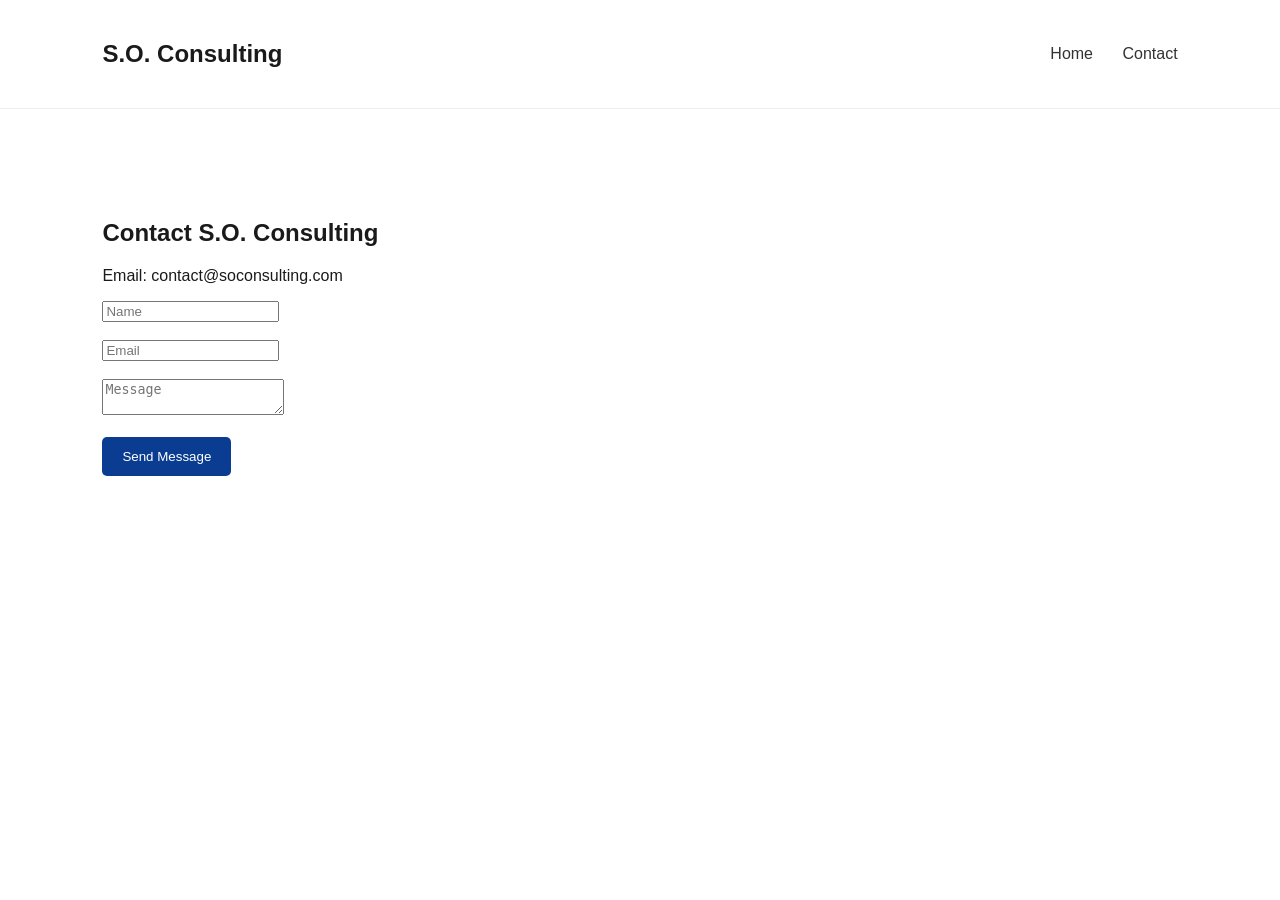
==== contact.html @ a4107048 "Add files via upload" ====
<!DOCTYPE html>
<html>
<head>
<meta charset="UTF-8">
<title>Contact</title>
<link rel="stylesheet" href="style.css">
</head>
<body>

<header>
<h2>S.O. Consulting</h2>
<nav>
<a href="index.html">Home</a>
<a href="contact.html">Contact</a>
</nav>
</header>

<section class="section">
<h2>Contact S.O. Consulting</h2>

<p>Email: contact@soconsulting.com</p>

<form>
<input placeholder="Name"><br><br>
<input placeholder="Email"><br><br>
<textarea placeholder="Message"></textarea><br><br>
<button>Send Message</button>
</form>

</section>

</body>
</html>
---- style.css ----
body{margin:0;font-family:Inter,Arial;background:#ffffff;color:#1a1a1a}
header{display:flex;justify-content:space-between;align-items:center;padding:20px 8%;border-bottom:1px solid #eee;background:#fff;position:sticky;top:0}
nav a{margin-left:25px;text-decoration:none;color:#333;font-weight:500}
.hero{padding:160px 8%;background:linear-gradient(120deg,#0A3D91,#2F80ED);color:white}
.hero h1{font-size:58px;margin:0}
.hero p{font-size:20px;margin-top:20px;max-width:650px}
.section{padding:90px 8%}
.grid{display:grid;grid-template-columns:repeat(auto-fit,minmax(260px,1fr));gap:35px}
.card{border:1px solid #eee;border-radius:10px;padding:30px;background:#fff}
.stats{display:grid;grid-template-columns:repeat(auto-fit,minmax(200px,1fr));gap:25px}
.stat{font-size:42px;font-weight:700;color:#0A3D91}
footer{padding:50px 8%;background:#f5f7fa;margin-top:60px}
table{width:100%;border-collapse:collapse;margin-top:20px}
th,td{padding:12px;border-bottom:1px solid #eee}
th{background:#f5f7fa}
#map{height:650px;width:100%}
.chart{max-width:800px;margin-top:40px}
button{padding:12px 20px;background:#0A3D91;color:white;border:none;border-radius:5px}
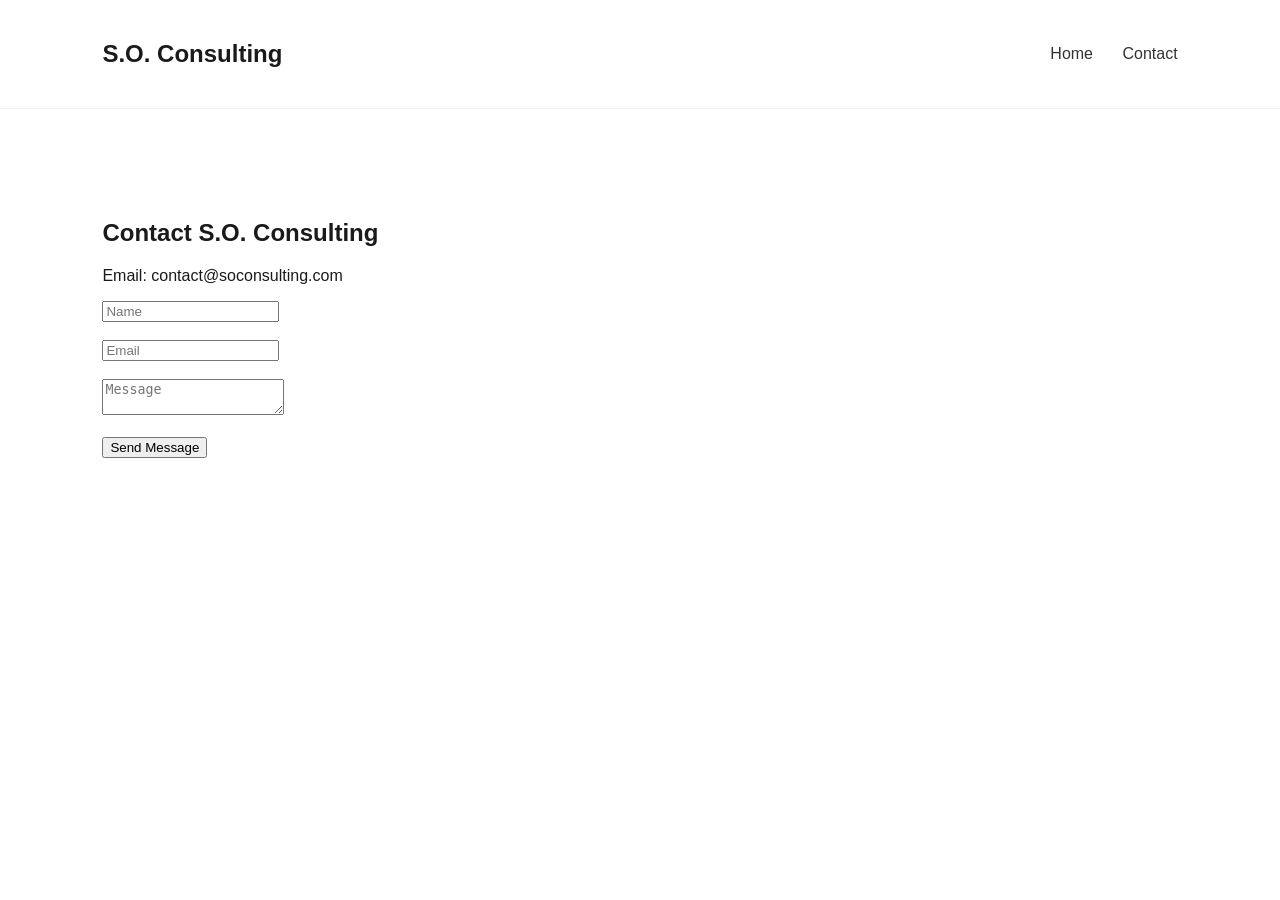
==== commit c4124fbf: "Add files via upload" ====
--- a/contact.html
+++ b/contact.html
@@ -18,7 +18,6 @@
 
 <section class="section">
 <h2>Contact S.O. Consulting</h2>
-
 <p>Email: contact@soconsulting.com</p>
 
 <form>
--- a/style.css
+++ b/style.css
@@ -1,19 +1,14 @@
 
-body{margin:0;font-family:Inter,Arial;background:#ffffff;color:#1a1a1a}
+body{margin:0;font-family:Inter,Arial;background:#fff;color:#1a1a1a}
 header{display:flex;justify-content:space-between;align-items:center;padding:20px 8%;border-bottom:1px solid #eee;background:#fff;position:sticky;top:0}
 nav a{margin-left:25px;text-decoration:none;color:#333;font-weight:500}
 .hero{padding:160px 8%;background:linear-gradient(120deg,#0A3D91,#2F80ED);color:white}
-.hero h1{font-size:58px;margin:0}
-.hero p{font-size:20px;margin-top:20px;max-width:650px}
+.hero h1{font-size:60px;margin:0}
+.hero p{font-size:20px;margin-top:20px;max-width:700px}
 .section{padding:90px 8%}
 .grid{display:grid;grid-template-columns:repeat(auto-fit,minmax(260px,1fr));gap:35px}
 .card{border:1px solid #eee;border-radius:10px;padding:30px;background:#fff}
-.stats{display:grid;grid-template-columns:repeat(auto-fit,minmax(200px,1fr));gap:25px}
 .stat{font-size:42px;font-weight:700;color:#0A3D91}
 footer{padding:50px 8%;background:#f5f7fa;margin-top:60px}
-table{width:100%;border-collapse:collapse;margin-top:20px}
-th,td{padding:12px;border-bottom:1px solid #eee}
-th{background:#f5f7fa}
 #map{height:650px;width:100%}
-.chart{max-width:800px;margin-top:40px}
-button{padding:12px 20px;background:#0A3D91;color:white;border:none;border-radius:5px}
+.chart{max-width:900px;margin-top:40px}
